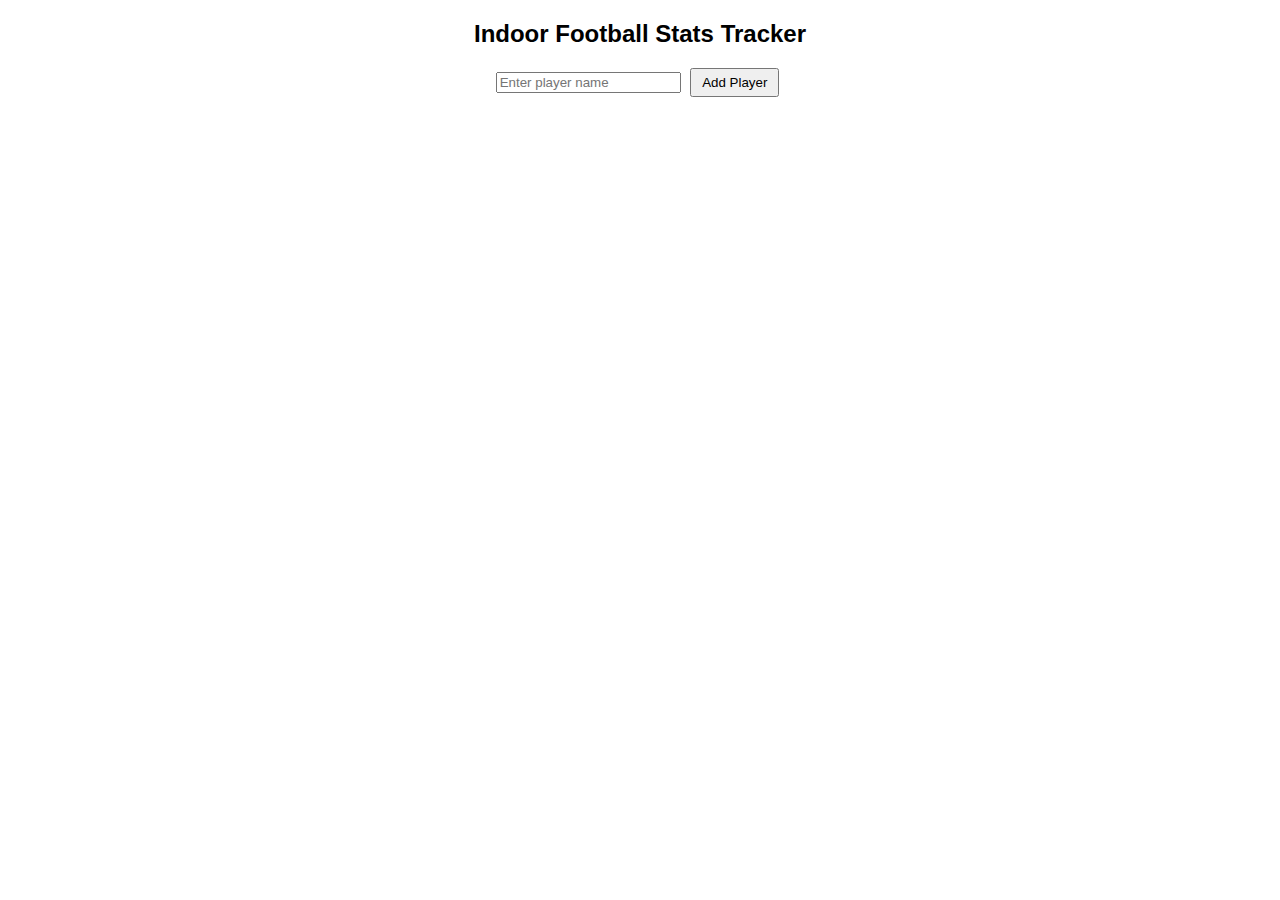
==== aj.html @ 1403259c "Create aj.html" ====
<!DOCTYPE html>
<html lang="en">
<head>
    <meta charset="UTF-8">
    <meta name="viewport" content="width=device-width, initial-scale=1.0">
    <title>Football Stats Tracker</title>
    <style>
        body { font-family: Arial, sans-serif; text-align: center; }
        #players { margin-top: 20px; }
        .player { display: flex; justify-content: space-between; align-items: center; 
                  border: 1px solid #ddd; padding: 10px; margin: 5px auto; width: 80%; }
        button { margin: 0 5px; padding: 5px 10px; cursor: pointer; }
    </style>
</head>
<body>

    <h2>Indoor Football Stats Tracker</h2>

    <input type="text" id="playerName" placeholder="Enter player name">
    <button onclick="addPlayer()">Add Player</button>

    <div id="players"></div>

    <script>
        let players = JSON.parse(localStorage.getItem("players")) || [];

        function savePlayers() {
            localStorage.setItem("players", JSON.stringify(players));
        }

        function addPlayer() {
            const name = document.getElementById("playerName").value.trim();
            if (name && !players.some(p => p.name === name)) {
                players.push({ name, goals: 0, assists: 0, defense: 0 });
                savePlayers();
                renderPlayers();
            }
            document.getElementById("playerName").value = "";
        }

        function updateStat(name, stat) {
            const player = players.find(p => p.name === name);
            if (player) {
                player[stat]++;
                savePlayers();
                renderPlayers();
            }
        }

        function renderPlayers() {
            const container = document.getElementById("players");
            container.innerHTML = "";
            players.forEach(player => {
                container.innerHTML += `
                    <div class="player">
                        <span>${player.name}</span>
                        <span>Goals: ${player.goals} <button onclick="updateStat('${player.name}', 'goals')">+</button></span>
                        <span>Assists: ${player.assists} <button onclick="updateStat('${player.name}', 'assists')">+</button></span>
                        <span>Defense: ${player.defense} <button onclick="updateStat('${player.name}', 'defense')">+</button></span>
                    </div>
                `;
            });
        }

        renderPlayers();
    </script>

</body>
</html>
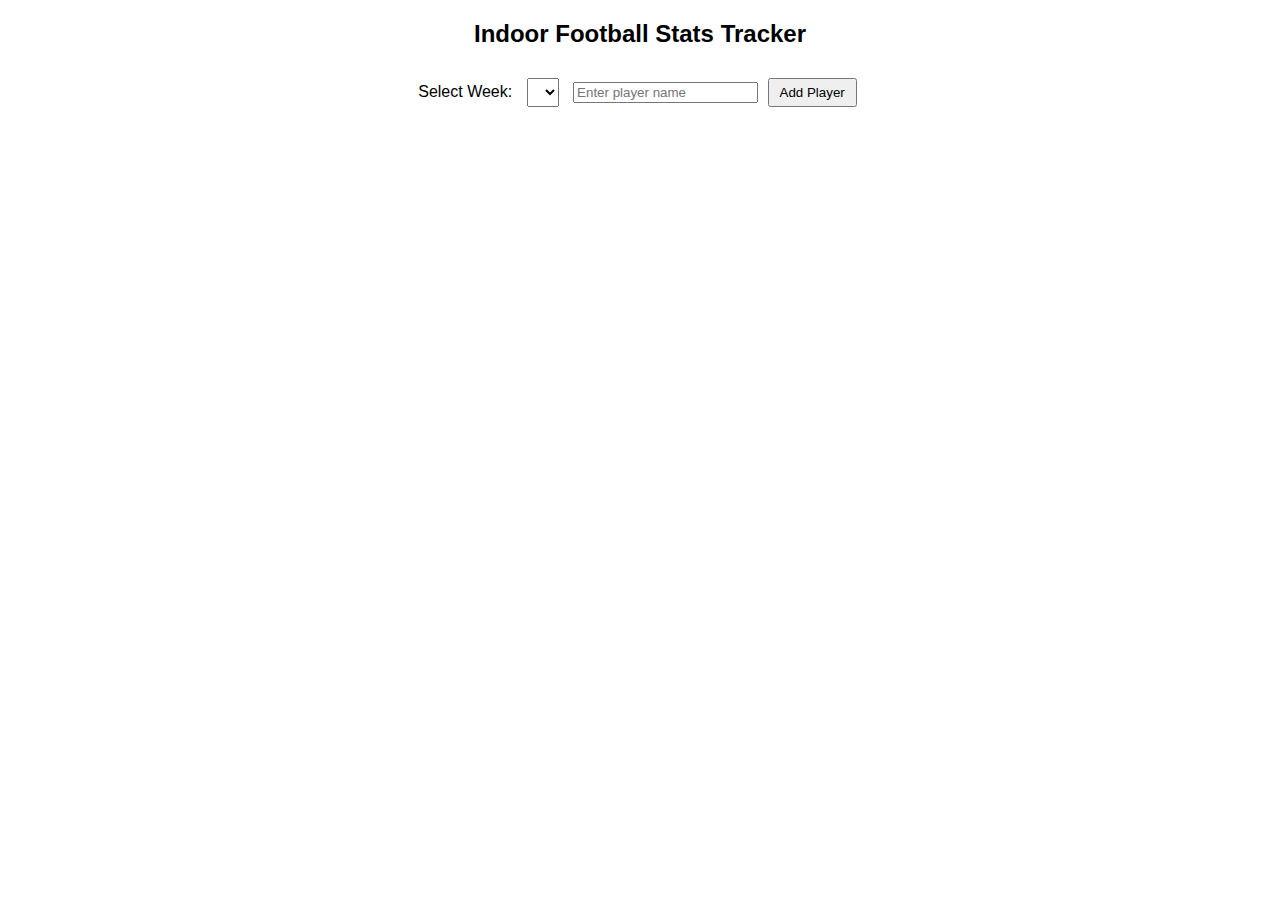
==== commit 4b285427: "Update aj.html" ====
--- a/aj.html
+++ b/aj.html
@@ -10,11 +10,15 @@
         .player { display: flex; justify-content: space-between; align-items: center; 
                   border: 1px solid #ddd; padding: 10px; margin: 5px auto; width: 80%; }
         button { margin: 0 5px; padding: 5px 10px; cursor: pointer; }
+        select { margin: 10px; padding: 5px; }
     </style>
 </head>
 <body>
 
     <h2>Indoor Football Stats Tracker</h2>
+
+    <label for="weekSelect">Select Week:</label>
+    <select id="weekSelect" onchange="changeWeek()"></select>
 
     <input type="text" id="playerName" placeholder="Enter player name">
     <button onclick="addPlayer()">Add Player</button>
@@ -22,48 +26,33 @@
     <div id="players"></div>
 
     <script>
-        let players = JSON.parse(localStorage.getItem("players")) || [];
+        let stats = JSON.parse(localStorage.getItem("stats")) || {};
+        let currentWeek = new Date().toISOString().slice(0, 10); // Default to today's date
 
-        function savePlayers() {
-            localStorage.setItem("players", JSON.stringify(players));
+        function saveStats() {
+            localStorage.setItem("stats", JSON.stringify(stats));
+        }
+
+        function changeWeek() {
+            currentWeek = document.getElementById("weekSelect").value;
+            renderPlayers();
         }
 
         function addPlayer() {
             const name = document.getElementById("playerName").value.trim();
-            if (name && !players.some(p => p.name === name)) {
-                players.push({ name, goals: 0, assists: 0, defense: 0 });
-                savePlayers();
+            if (!stats[currentWeek]) stats[currentWeek] = [];
+            if (name && !stats[currentWeek].some(p => p.name === name)) {
+                stats[currentWeek].push({ name, goals: 0, assists: 0, defense: 0 });
+                saveStats();
                 renderPlayers();
             }
             document.getElementById("playerName").value = "";
         }
 
         function updateStat(name, stat) {
-            const player = players.find(p => p.name === name);
+            const player = stats[currentWeek].find(p => p.name === name);
             if (player) {
                 player[stat]++;
-                savePlayers();
+                saveStats();
                 renderPlayers();
             }
-        }
-
-        function renderPlayers() {
-            const container = document.getElementById("players");
-            container.innerHTML = "";
-            players.forEach(player => {
-                container.innerHTML += `
-                    <div class="player">
-                        <span>${player.name}</span>
-                        <span>Goals: ${player.goals} <button onclick="updateStat('${player.name}', 'goals')">+</button></span>
-                        <span>Assists: ${player.assists} <button onclick="updateStat('${player.name}', 'assists')">+</button></span>
-                        <span>Defense: ${player.defense} <button onclick="updateStat('${player.name}', 'defense')">+</button></span>
-                    </div>
-                `;
-            });
-        }
-
-        renderPlayers();
-    </script>
-
-</body>
-</html>
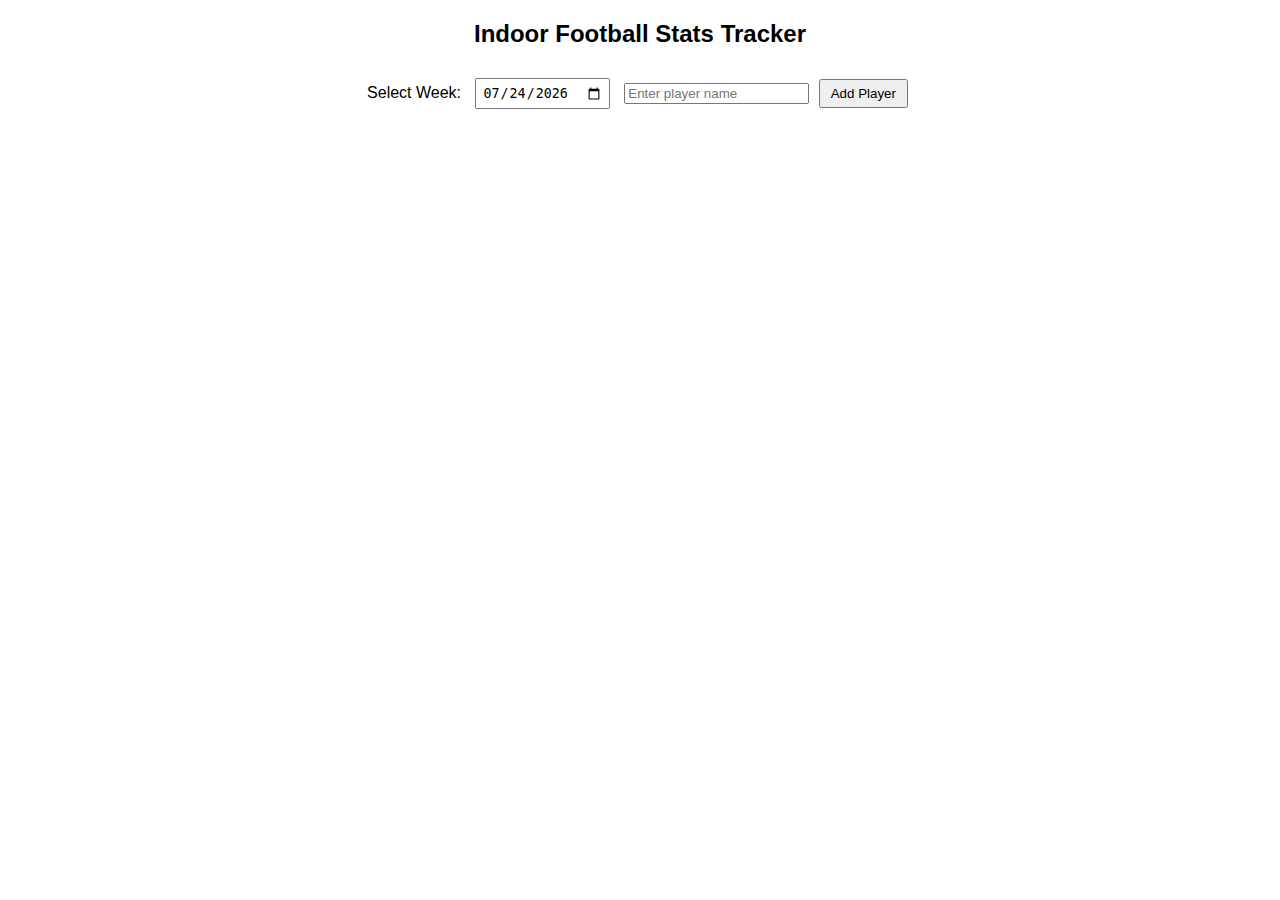
==== commit 1aa1ab80: "Update aj.html" ====
--- a/aj.html
+++ b/aj.html
@@ -10,15 +10,15 @@
         .player { display: flex; justify-content: space-between; align-items: center; 
                   border: 1px solid #ddd; padding: 10px; margin: 5px auto; width: 80%; }
         button { margin: 0 5px; padding: 5px 10px; cursor: pointer; }
-        select { margin: 10px; padding: 5px; }
+        input[type="date"] { margin: 10px; padding: 5px; }
     </style>
 </head>
 <body>
 
     <h2>Indoor Football Stats Tracker</h2>
 
-    <label for="weekSelect">Select Week:</label>
-    <select id="weekSelect" onchange="changeWeek()"></select>
+    <label for="weekPicker">Select Week:</label>
+    <input type="date" id="weekPicker" onchange="changeWeek()">
 
     <input type="text" id="playerName" placeholder="Enter player name">
     <button onclick="addPlayer()">Add Player</button>
@@ -26,33 +26,61 @@
     <div id="players"></div>
 
     <script>
+        let players = JSON.parse(localStorage.getItem("players")) || [];
         let stats = JSON.parse(localStorage.getItem("stats")) || {};
-        let currentWeek = new Date().toISOString().slice(0, 10); // Default to today's date
+        let currentWeek = new Date().toISOString().slice(0, 10);
 
-        function saveStats() {
+        document.getElementById("weekPicker").value = currentWeek;
+
+        function saveData() {
+            localStorage.setItem("players", JSON.stringify(players));
             localStorage.setItem("stats", JSON.stringify(stats));
         }
 
         function changeWeek() {
-            currentWeek = document.getElementById("weekSelect").value;
+            currentWeek = document.getElementById("weekPicker").value;
             renderPlayers();
         }
 
         function addPlayer() {
             const name = document.getElementById("playerName").value.trim();
-            if (!stats[currentWeek]) stats[currentWeek] = [];
-            if (name && !stats[currentWeek].some(p => p.name === name)) {
-                stats[currentWeek].push({ name, goals: 0, assists: 0, defense: 0 });
-                saveStats();
+            if (name && !players.includes(name)) {
+                players.push(name);
+                saveData();
                 renderPlayers();
             }
             document.getElementById("playerName").value = "";
         }
 
         function updateStat(name, stat) {
-            const player = stats[currentWeek].find(p => p.name === name);
-            if (player) {
-                player[stat]++;
-                saveStats();
-                renderPlayers();
-            }
+            if (!stats[currentWeek]) stats[currentWeek] = {};
+            if (!stats[currentWeek][name]) stats[currentWeek][name] = { goals: 0, assists: 0, defense: 0 };
+
+            stats[currentWeek][name][stat]++;
+            saveData();
+            renderPlayers();
+        }
+
+        function renderPlayers() {
+            const container = document.getElementById("players");
+            container.innerHTML = "";
+
+            players.forEach(name => {
+                const playerStats = stats[currentWeek]?.[name] || { goals: 0, assists: 0, defense: 0 };
+
+                container.innerHTML += `
+                    <div class="player">
+                        <span>${name}</span>
+                        <span>Goals: ${playerStats.goals} <button onclick="updateStat('${name}', 'goals')">+</button></span>
+                        <span>Assists: ${playerStats.assists} <button onclick="updateStat('${name}', 'assists')">+</button></span>
+                        <span>Defense: ${playerStats.defense} <button onclick="updateStat('${name}', 'defense')">+</button></span>
+                    </div>
+                `;
+            });
+        }
+
+        renderPlayers();
+    </script>
+
+</body>
+</html>
